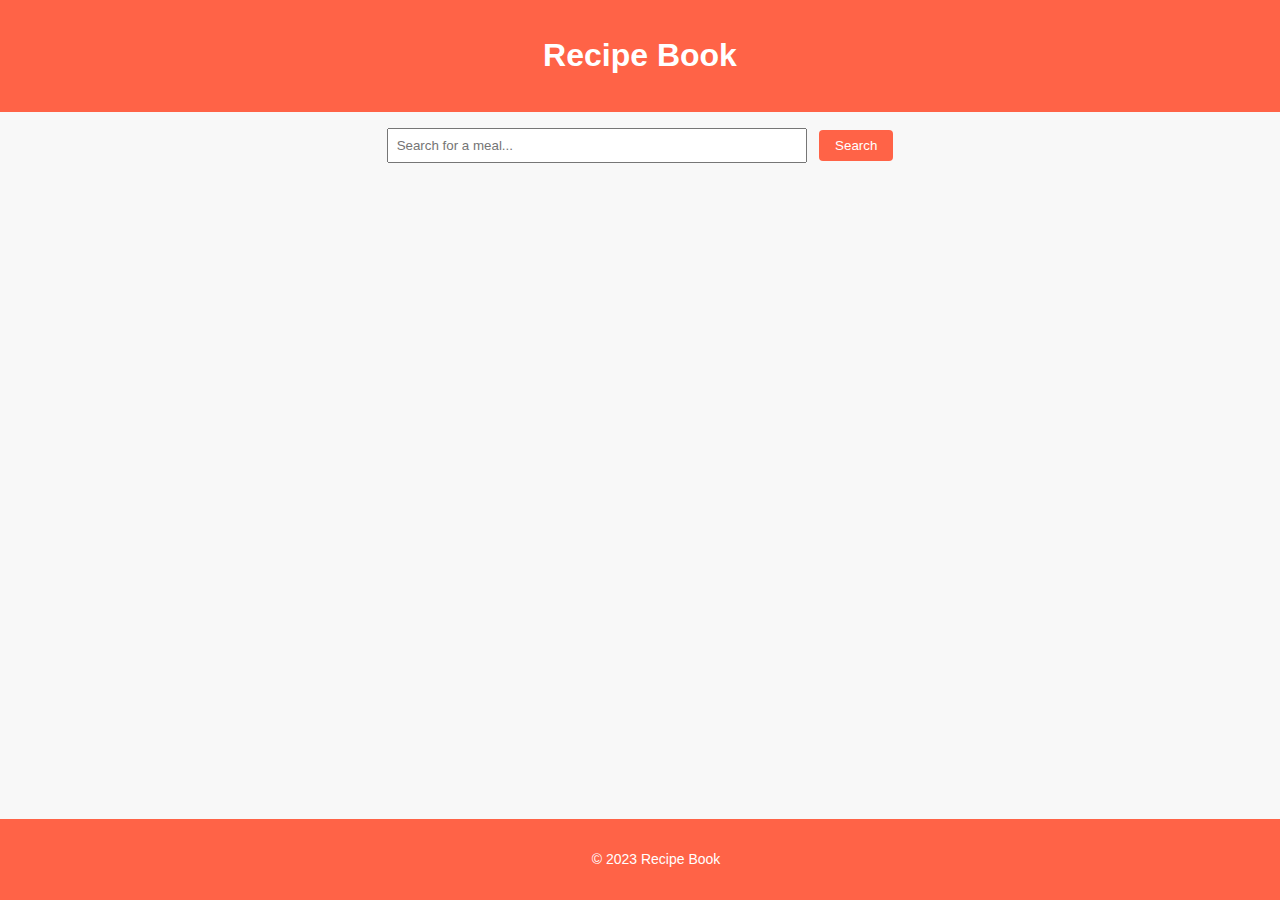
==== JavaScript/Recipe/index.html @ eb34ae82 "Add files via upload" ====
<!DOCTYPE html>
<html lang="en">
<head>
    <meta charset="UTF-8">
    <meta name="viewport" content="width=device-width, initial-scale=1.0">
    <title>Recipe Book</title>
    <script src="script.js" ></script>
    <link rel="stylesheet" href="style.css">
</head>
<body>
    <header>
        <h1>Recipe Book</h1>
    </header>
    <div class="container">
        <div class="search-bar">
            <input type="text" id="search" placeholder="Search for a meal...">
            <button onclick="searchMeal()">Search</button>
        </div>
        <div id="results"></div>
    </div>
    <footer>
        <p style="color: white;">&copy; 2023 Recipe Book</p>
    </footer>
</body>
</html>
---- JavaScript/Recipe/style.css ----
body {
    font-family: Arial, sans-serif;
    margin: 0;
    padding: 0;
    background-color: #f8f8f8;
}

h3 {
    font-family: Arial, sans-serif; 
    color: #333;
}
p {
    font-family: Arial, sans-serif; 
    color: #666; 
    font-size: 14px; 
    line-height: 1.5;
}
#res {
    border: 1px solid #ccc; 
    border-radius: 8px; 
    padding: 16px; 
    margin: 8px; 
    max-width: 300px; 
    text-align: center; 
    box-shadow: 0 4px 8px rgba(0, 0, 0, 0.1);
}
header {
    background-color: #ff6347;
    color: white;
    padding: 1rem;
    text-align: center;
}
.container {
    padding: 1rem;
}
.search-bar {
    margin-bottom: 1rem;
    text-align: center;
}
.search-bar input {
    padding: 0.5rem;
    width: 70%;
    max-width: 400px;
    margin-right: 0.5rem;
}
.search-bar button {
    padding: 0.5rem 1rem;
    background-color: #ff6347;
    color: white;
    border: none;
    cursor: pointer;
    border-radius: 4px;
}
.search-bar button:hover {
    background-color: #e5533d;
}
.meal-card {
    background: white;
    border: 1px solid #ddd;
    border-radius: 8px;
    margin-bottom: 1rem;
    padding: 1rem;
    box-shadow: 0 2px 4px rgba(0, 0, 0, 0.1);
    text-align: center;
}
.meal-card img {
    border-radius: 8px;
    margin-bottom: 0.5rem;
}
footer {
    text-align: center;
    padding: 1rem;
    background-color: #ff6347;
    color: white;
    position: fixed;
    bottom: 0;
    width: 100%;
}
#results {
    display: grid;
    grid-template-columns: repeat(auto-fit, minmax(250px, 1fr));
    gap: 1rem;
}
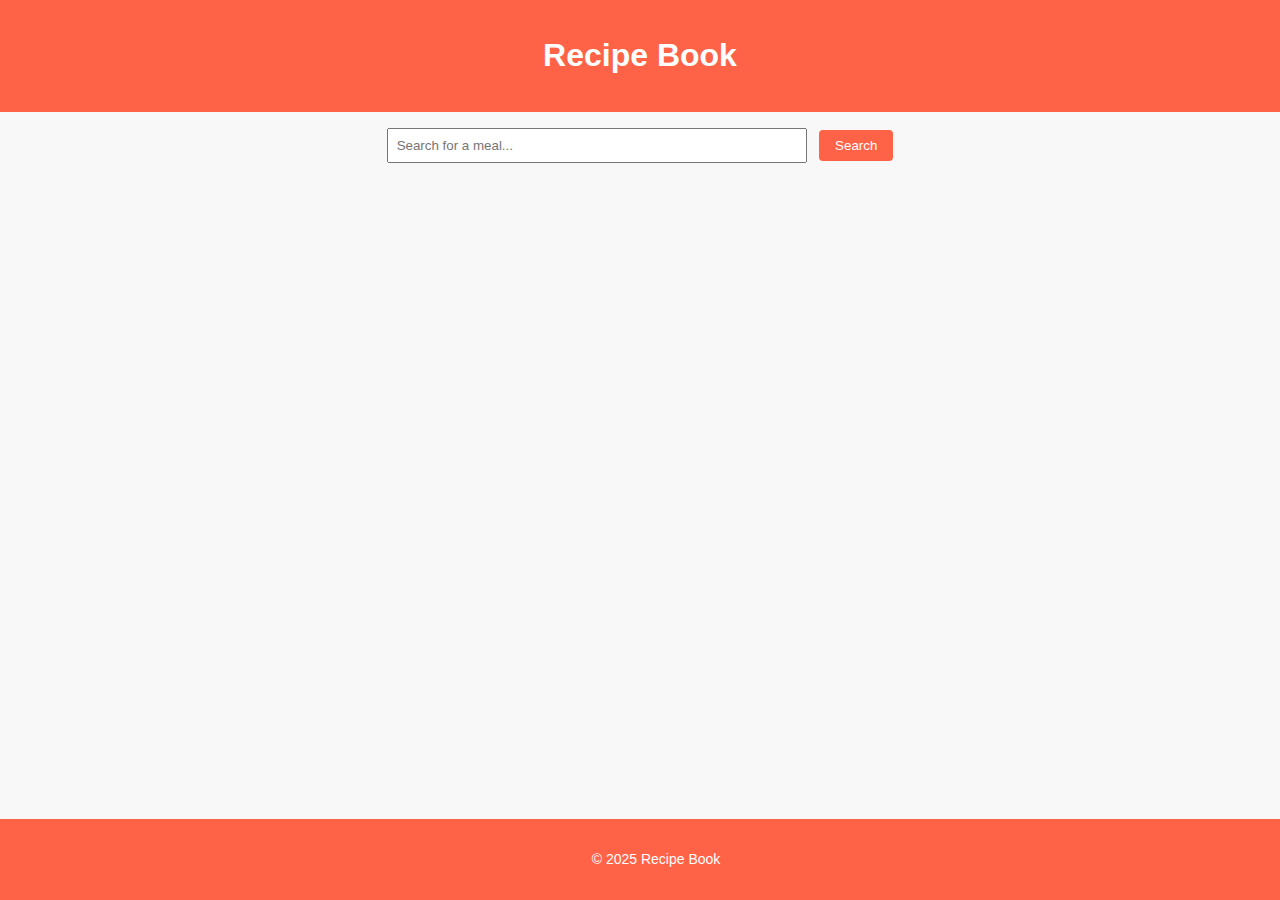
==== commit 61d22dd1: "Completed" ====
--- a/JavaScript/Recipe/index.html
+++ b/JavaScript/Recipe/index.html
@@ -19,7 +19,7 @@
         <div id="results"></div>
     </div>
     <footer>
-        <p style="color: white;">&copy; 2023 Recipe Book</p>
+        <p style="color: white;">&copy; 2025 Recipe Book</p>
     </footer>
 </body>
 </html>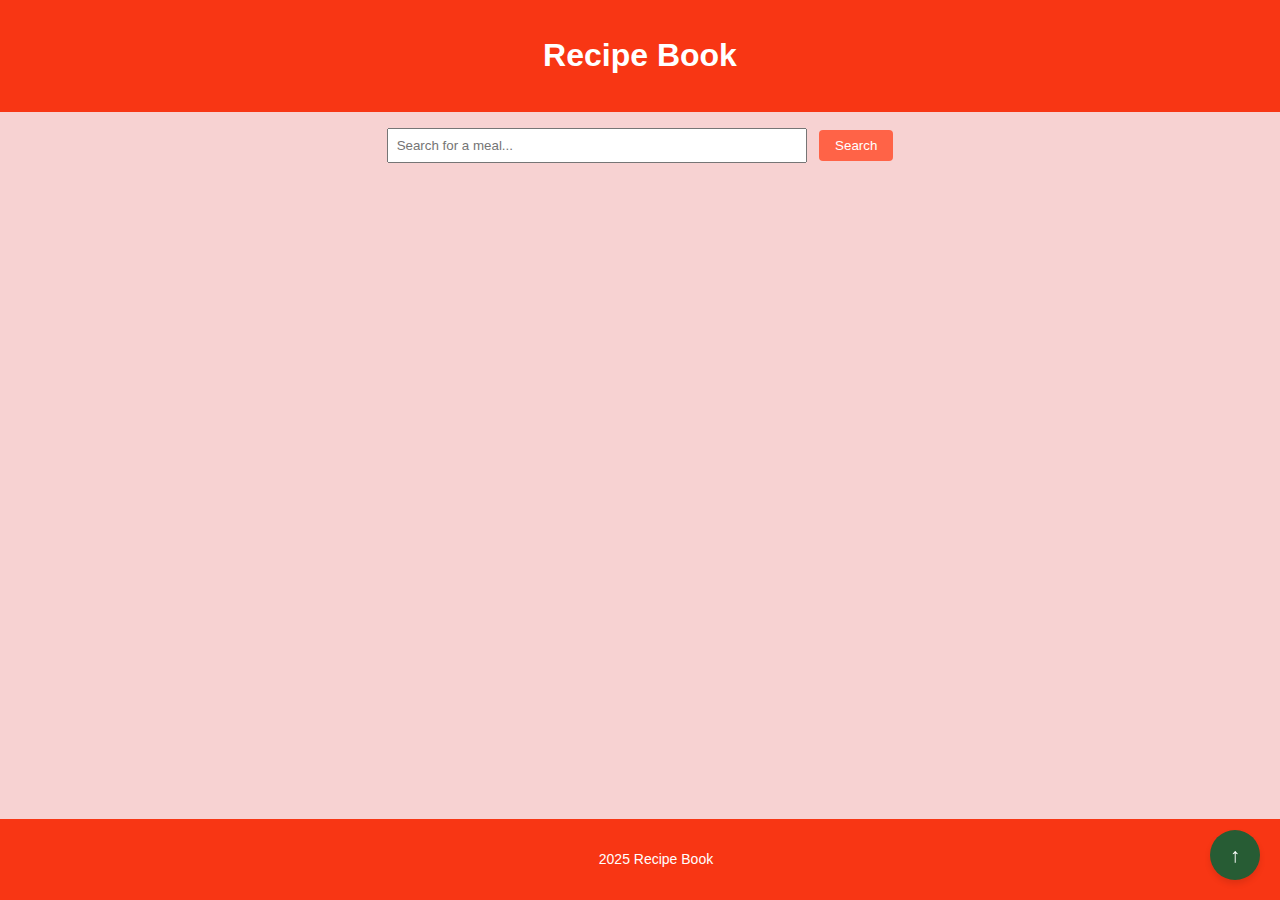
==== commit 3a76e024: "Completed" ====
--- a/JavaScript/Recipe/index.html
+++ b/JavaScript/Recipe/index.html
@@ -18,8 +18,9 @@
         </div>
         <div id="results"></div>
     </div>
+    <button id="toTopBtn" onclick="scrollToTop()">↑</button>
     <footer>
-        <p style="color: white;">&copy; 2025 Recipe Book</p>
+        <p style="color: white;">2025 Recipe Book</p>
     </footer>
 </body>
 </html>--- a/JavaScript/Recipe/style.css
+++ b/JavaScript/Recipe/style.css
@@ -2,9 +2,13 @@
     font-family: Arial, sans-serif;
     margin: 0;
     padding: 0;
-    background-color: #f8f8f8;
+    background-color: #f7d2d2;
 }
-
+.res-img {
+    width: 100%; 
+    border-radius: 8px; 
+    margin-bottom: 12px;
+}
 h3 {
     font-family: Arial, sans-serif; 
     color: #333;
@@ -25,7 +29,7 @@
     box-shadow: 0 4px 8px rgba(0, 0, 0, 0.1);
 }
 header {
-    background-color: #ff6347;
+    background-color: #f83614;
     color: white;
     padding: 1rem;
     text-align: center;
@@ -70,7 +74,7 @@
 footer {
     text-align: center;
     padding: 1rem;
-    background-color: #ff6347;
+    background-color: #f83614;
     color: white;
     position: fixed;
     bottom: 0;
@@ -80,4 +84,23 @@
     display: grid;
     grid-template-columns: repeat(auto-fit, minmax(250px, 1fr));
     gap: 1rem;
+}
+#toTopBtn {
+    position: fixed;
+    bottom: 20px;
+    right: 20px;
+    width: 50px;
+    height: 50px;
+    border: none;
+    border-radius: 50%;
+    background-color: #275c34;
+    color: white;
+    font-size: 20px;
+    cursor: pointer;
+    box-shadow: 0 4px 6px rgba(0, 0, 0, 0.1);
+    z-index: 1000; /* Ensure it stays above other elements */
+}
+
+#toTopBtn:hover {
+    background-color: #0056b3;
 }